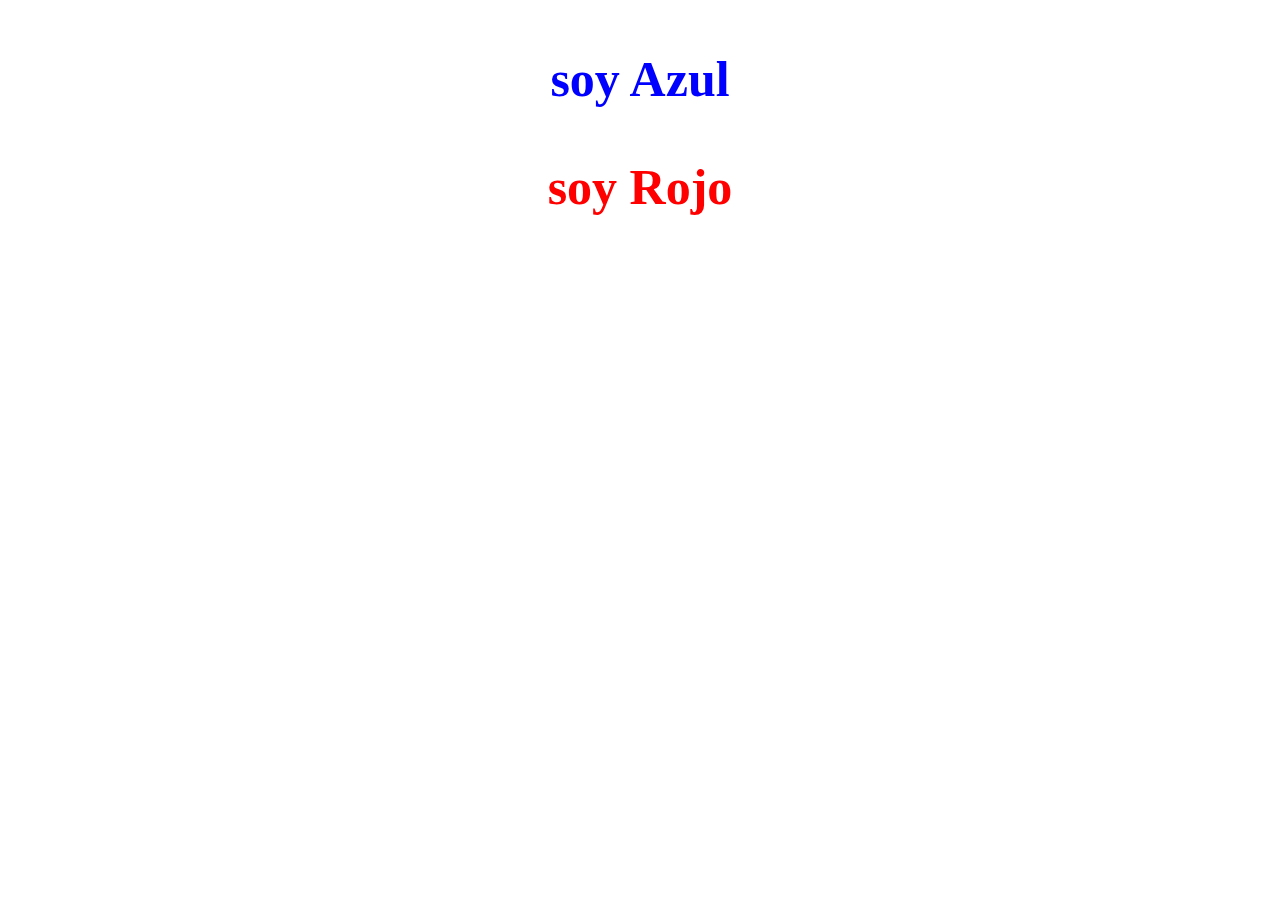
==== punto-4/index.html @ f206dc5a "solucion y agregacion del punto 4 al readme" ====
<!DOCTYPE html>
<html lang="en">
<head>
    <meta charset="UTF-8">
    <meta name="viewport" content="width=device-width, initial-scale=1.0">
    <title>visualizacion de texto azul y rojo</title>
    <link rel="stylesheet" href="./styles/styles.css">

</head>
<body>

<div>
    <p class="blue">soy Azul</p>
    <p class="red">soy Rojo</p>
</div>


</body>
</html>
---- punto-4/styles/styles.css ----
div {
    font-size: 50px;
    font-weight: bold;
    text-align: center;
    font-style: Georgia;
}

.blue {
    color: blue;
}

.red {
    color: red;
}
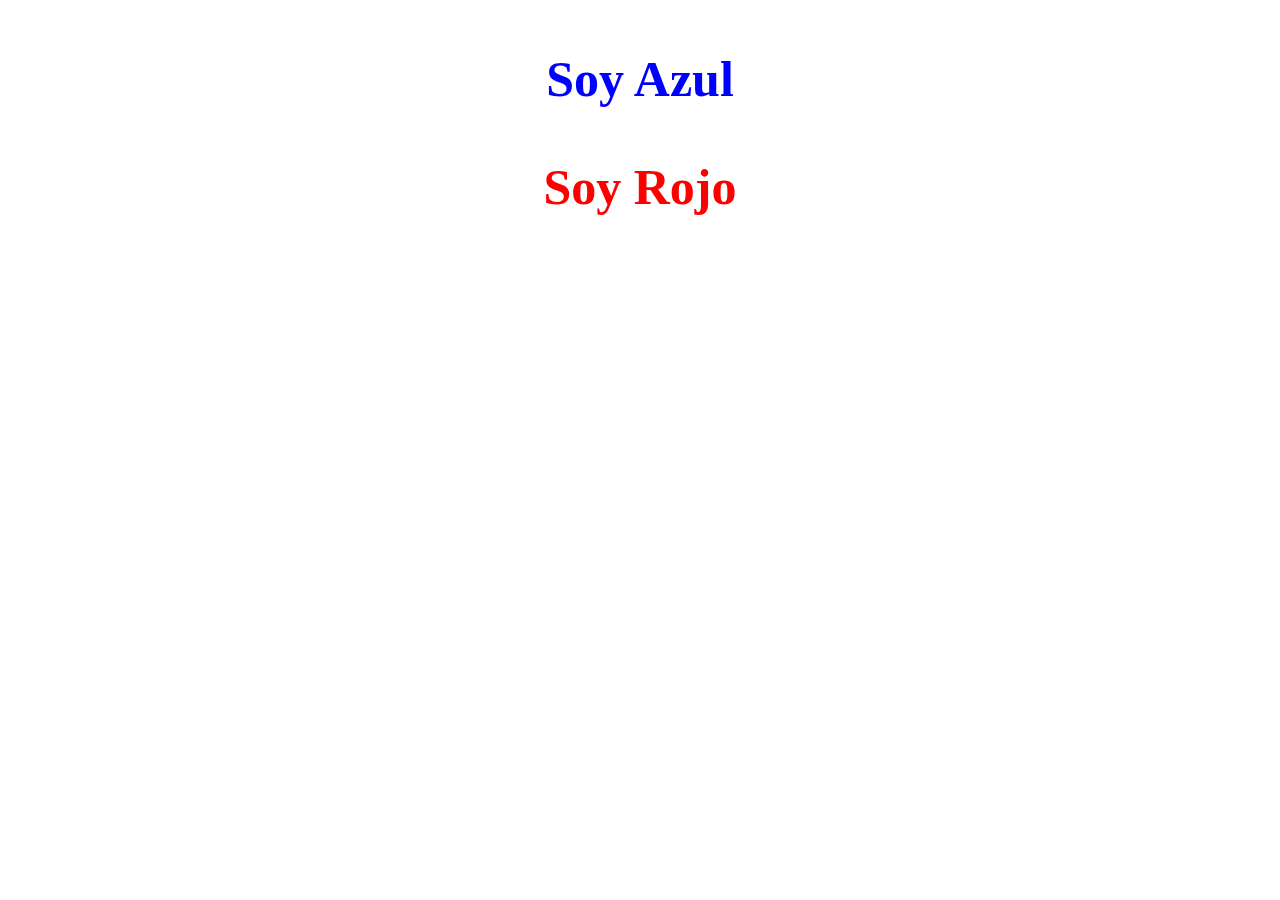
==== commit 2852219c: "solucion e inclusion del punto 5 al readme" ====
--- a/punto-4/index.html
+++ b/punto-4/index.html
@@ -10,8 +10,8 @@
 <body>
 
 <div>
-    <p class="blue">soy Azul</p>
-    <p class="red">soy Rojo</p>
+    <p class="blue">Soy Azul</p>
+    <p class="red">Soy Rojo</p>
 </div>
 
 
